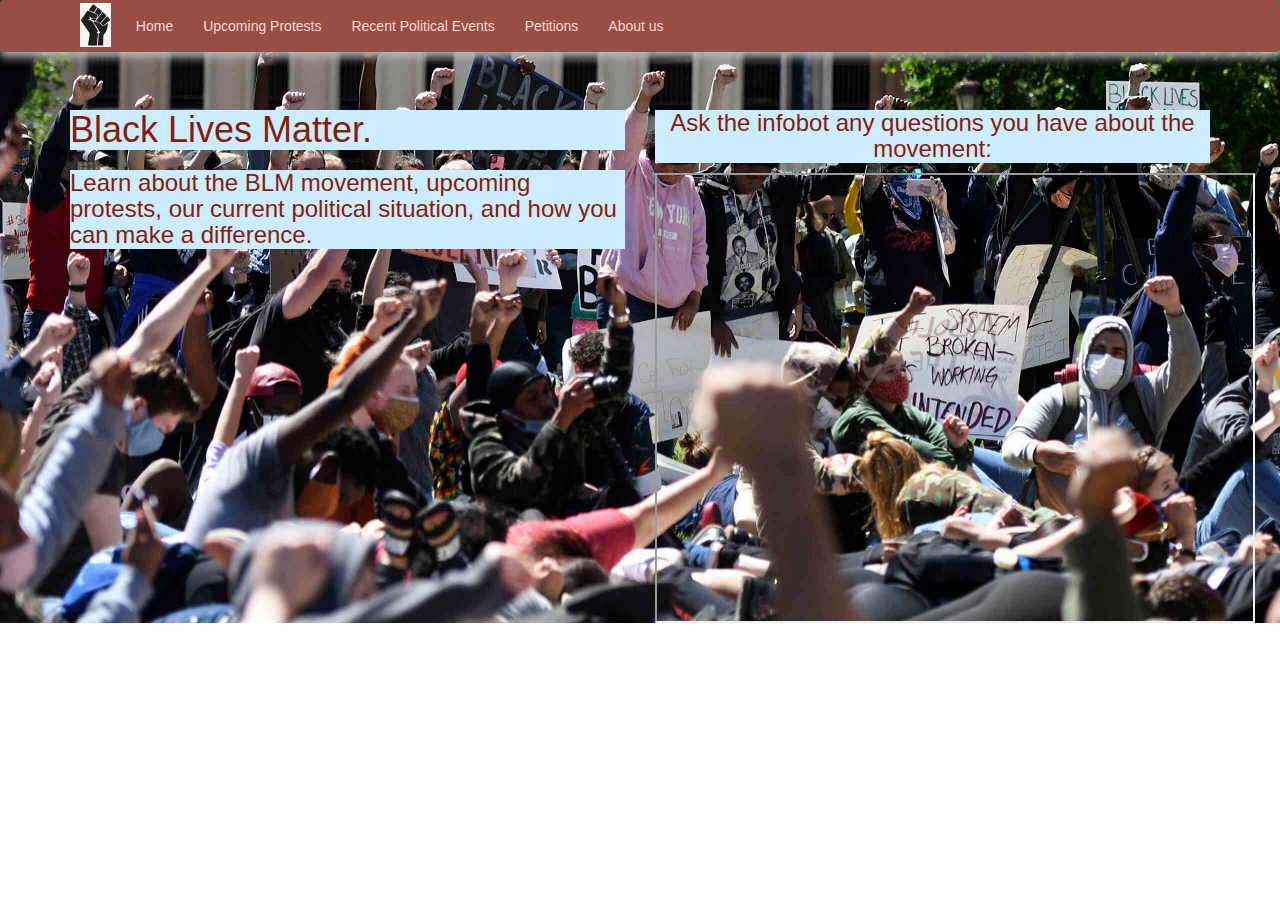
==== index.html @ bccd7aed "Add files via upload" ====
<html>
	<head>
		<title> BLMInfoHub </title>
		<link rel="stylesheet" href="style.css">

		<!-- Latest compiled and minified CSS -->
		<link rel="stylesheet" href="https://maxcdn.bootstrapcdn.com/bootstrap/3.4.1/css/bootstrap.min.css">

		<!-- jQuery library -->
		<script src="https://ajax.googleapis.com/ajax/libs/jquery/3.5.1/jquery.min.js"></script>

		<!-- Latest compiled JavaScript -->
		<script src="https://maxcdn.bootstrapcdn.com/bootstrap/3.4.1/js/bootstrap.min.js"></script>

	</head>
	<body>
		<div style="background-image: url('background1.jpg');">
		<header class ="header">
			<nav class = "navbar navbar-style">
				<div class = "container">
					<div class ="navbar-header">
						<a href=""><img class="logo" src="fist.png"> </a>

					</div>
					<ul class ="nav navbar-nav">
						<li> <a href ="index.html" style="color: #ffd7cf;"> Home </a></li>
						<li> <a href ="mapIndex1.html" style="color: #ffd7cf;"> Upcoming Protests </a></li>
						<li> <a href ="events.html" style="color: #ffd7cf;"> Recent Political Events </a></li>
						<li> <a href ="petitions.html" style="color: #ffd7cf;"> Petitions </a></li>
						<li> <a href ="about.html" style="color: #ffd7cf;"> About us </a></li>

					</ul>
				</div>
			</nav>


		</header>
			<div class = "container">
				<div class = "row">
					<div class="col-lg-6">
						<h1 style="color: #881D07;background-color:#ccecff"> Black Lives Matter. </h1>

						<h3 style="color: #881D07;background-color:#ccecff"> Learn about the BLM movement, upcoming protests, our current political situation, and how you can make a difference. </h3>

					</div>
					<div class="col-lg-6">
						<h3 style="text-align:center; color: #881D07;background-color:#ccecff"> Ask the infobot any questions you have about the movement: </h3>

						<iframe src='https://webchat.botframework.com/embed/infobot101?s=WfY7r0Tctg4.ocj-sEUjSPtmj8ndRaud4vUXw8MjrFFVIb5Z1ZE4gGc'  style='width: 600px; height: 450px;' class="center"></iframe>
					</div>

				</div>

			</div>


	</body>
</html>
---- style.css ----
table {
  border-collapse: collapse;
  width: 100%;
}

td {
  border: 1px solid black;
  height: 150px;
  padding: 50px;
}

td:hover {background-color: #f5f5f5;}


body{
	background-color: #ccecff;
}

h1{
	color: #ffffff;
}

h2{
	color: #ffffff;

}

h4{
	color: #595A4A;
}

.header{
	height: 10vh;

}

.navbar-style{
	box-shadow: 0 5px 10px #bababa;
	background-color: #964e47;
}

.logo{
	height: 48px;
	padding: 2px 10px;
}

.center {
  display: block;
  margin-left: auto;
  margin-right: 0;
  width: 50%;
}

li a{
	color: #ffdcd9;
}

.col-sm-6{
	font-family: "Lucida Console", Courier;
}
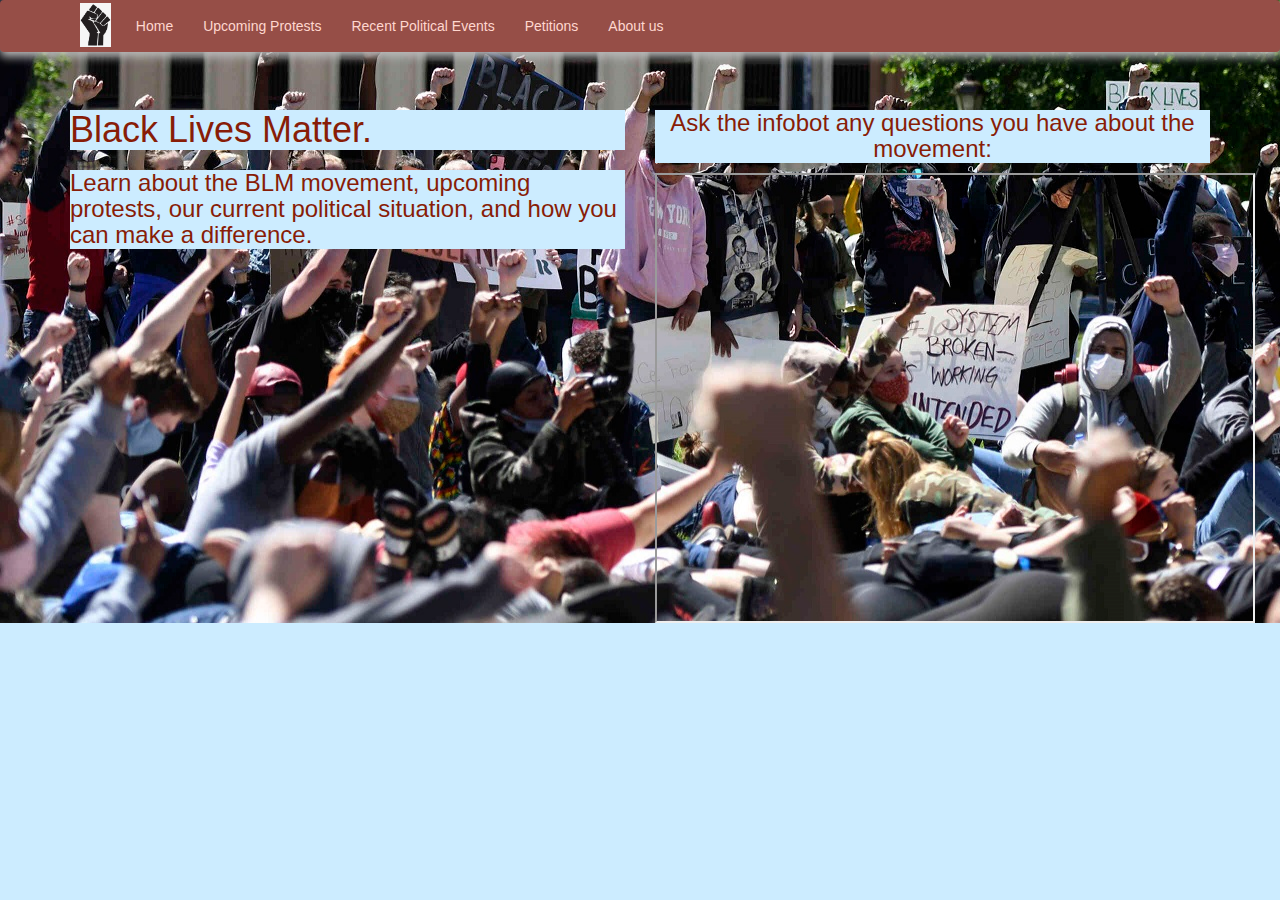
==== commit a39aad3e: "Add files via upload" ====
--- a/index.html
+++ b/index.html
@@ -1,10 +1,11 @@
 <html>
 	<head>
 		<title> BLMInfoHub </title>
-		<link rel="stylesheet" href="style.css">
 
 		<!-- Latest compiled and minified CSS -->
 		<link rel="stylesheet" href="https://maxcdn.bootstrapcdn.com/bootstrap/3.4.1/css/bootstrap.min.css">
+
+		<link rel="stylesheet" href="style.css">
 
 		<!-- jQuery library -->
 		<script src="https://ajax.googleapis.com/ajax/libs/jquery/3.5.1/jquery.min.js"></script>
--- a/style.css
+++ b/style.css
@@ -6,14 +6,15 @@
 td {
   border: 1px solid black;
   height: 150px;
-  padding: 50px;
+  padding: 30px;
 }
 
-td:hover {background-color: #f5f5f5;}
+td:hover {background-color: #ffd7cf;}
 
 
 body{
 	background-color: #ccecff;
+  font-family: "Trebuchet MS", Helvetica, sans-serif;
 }
 
 h1{
